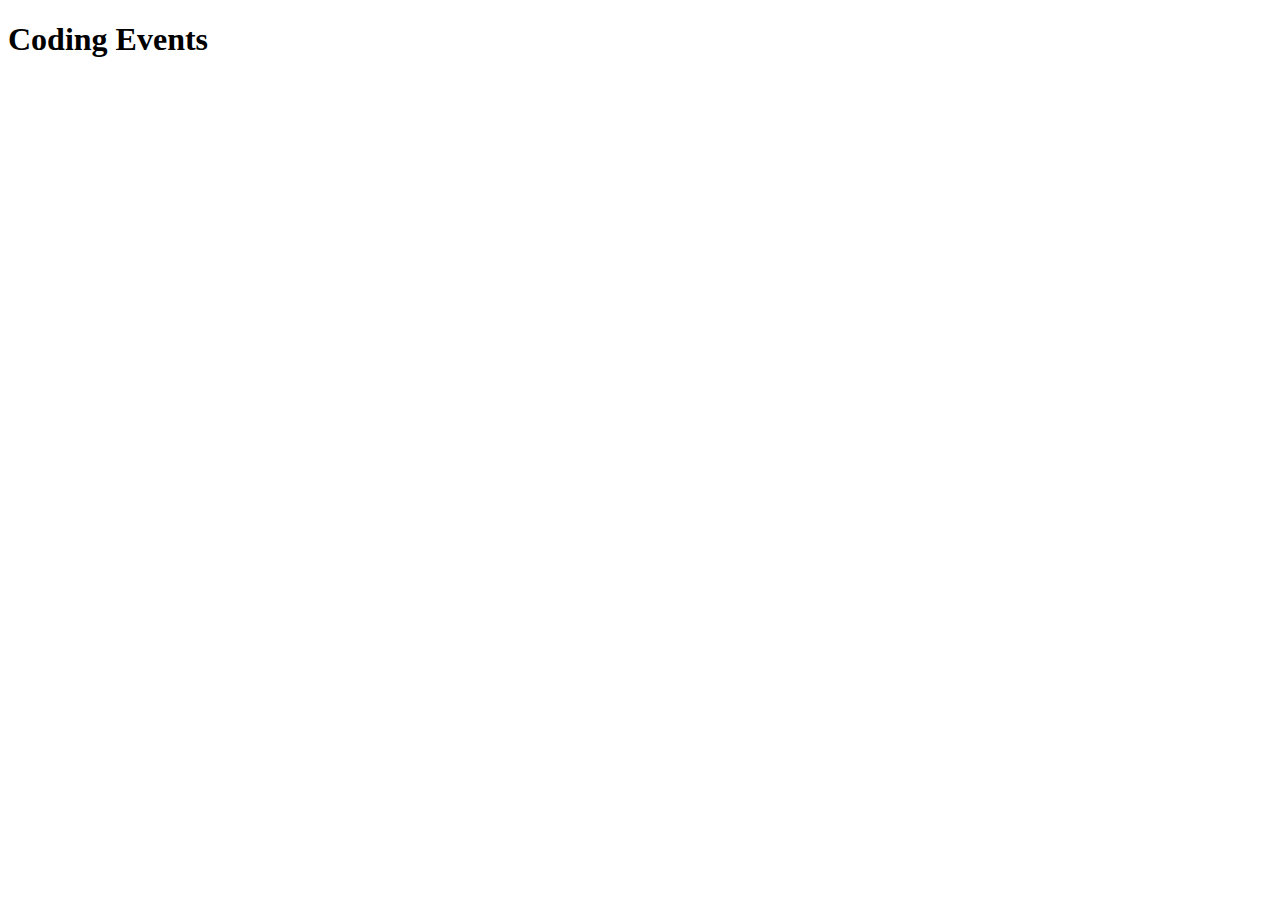
==== src/main/resources/templates/index.html @ 9e09af07 "reading complete" ====
<!DOCTYPE html>
<html lang="en" xmlns:th="http://www.thymeleaf.org/">
<head th:replace="fragments :: head"></head>
<body class="container">

<h1>Coding Events</h1>

<header th:replace="fragments :: header"></header>

</body>
</html>
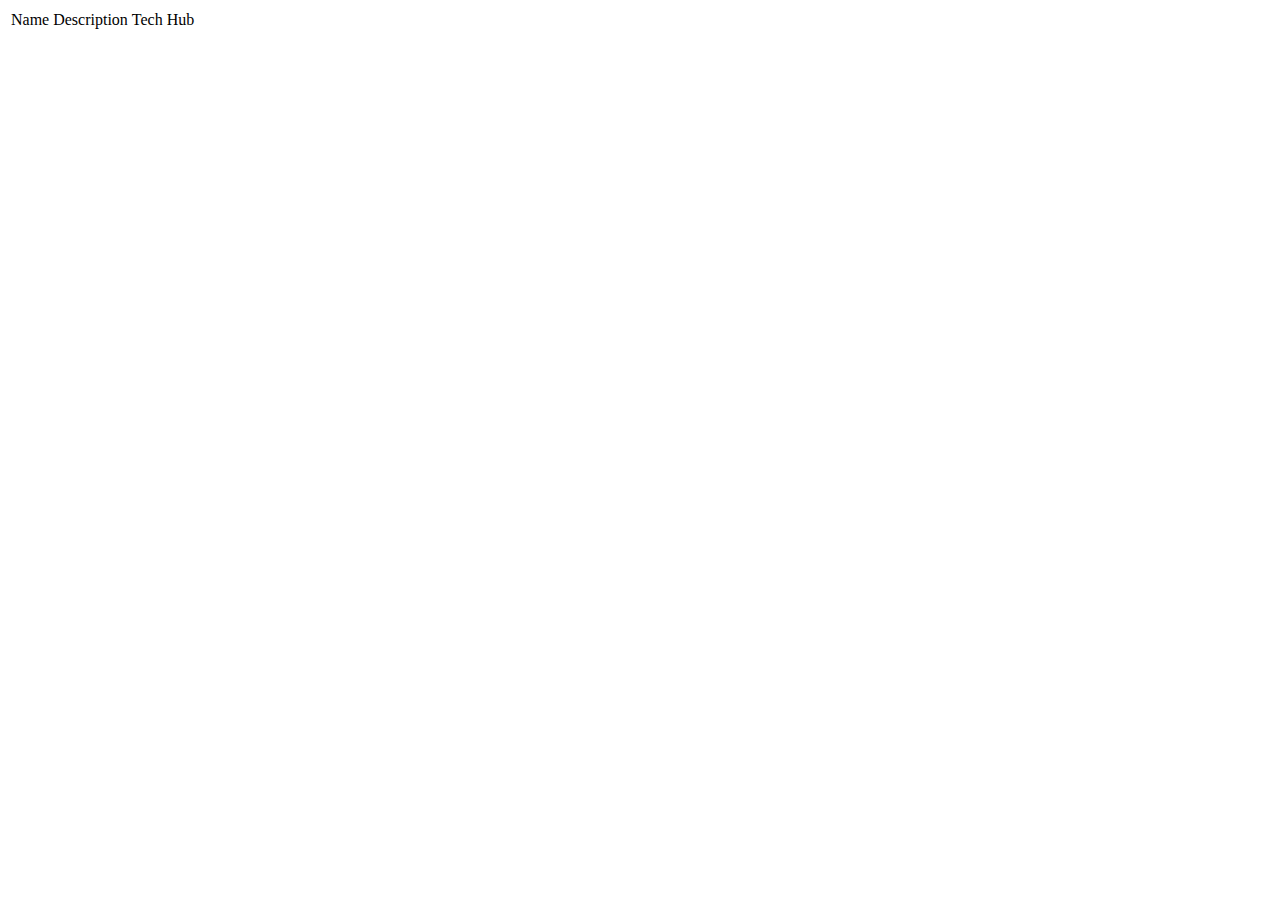
==== commit 43195853: "complete Thymeleaf Views Exercises" ====
--- a/src/main/resources/templates/index.html
+++ b/src/main/resources/templates/index.html
@@ -1,11 +1,30 @@
 <!DOCTYPE html>
-<html lang="en" xmlns:th="http://www.thymeleaf.org/">
+<html lang="en" xmlns:th="http://www.thymeleaf.org">
+<style>
+    div {
+    height
+    }
+
+</style>
 <head th:replace="fragments :: head"></head>
 <body class="container">
 
-<h1>Coding Events</h1>
+<header th:replace="fragments :: header"></header>
 
-<header th:replace="fragments :: header"></header>
+<table class="table">
+    <thead>
+    <td>Name</td>
+    <td>Description</td>
+    <td>Tech Hub</td>
+    </thead>
+    <tbody>
+    <tr th:each="item: ${events}">
+        <td th:text="${item['key']}"></td>
+        <td th:text="${item['value']}"></td>
+        <td th:replace="fragments :: tech-hub"></td>
+    </tr>
+    </tbody>
+</table>
 
 </body>
 </html>